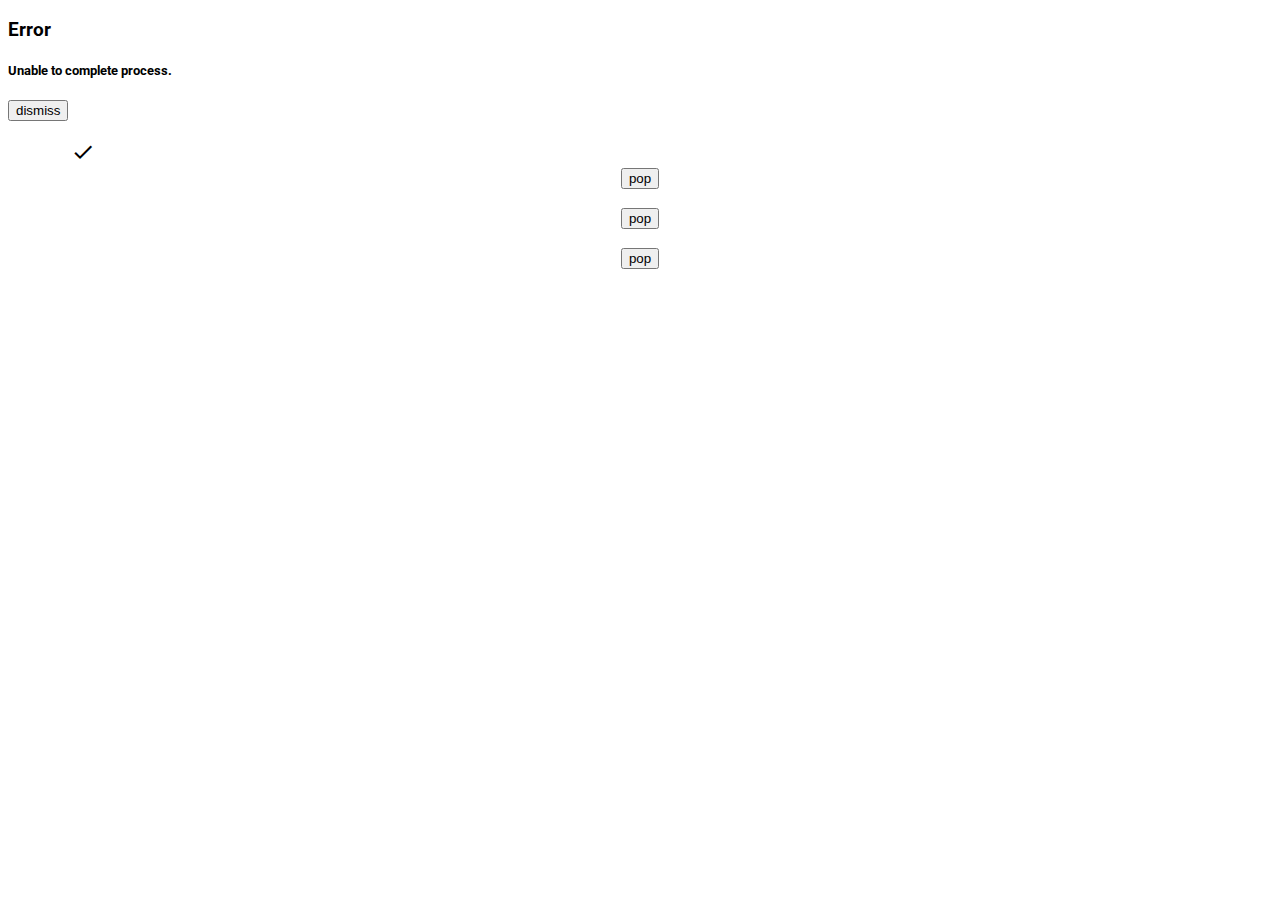
==== template/index.html @ 31eec6ba "east goast gang 🔥" ====
<!-- HTML -->
<!DOCTYPE html>
<html lang="en">
<head>
    <!---==== Meta ====--->
    <meta charset="UTF-8">
    <meta name="viewport" content="width=device-width, initial-scale=1.0">
    <title>Document</title>

    <!---==== CSS ====-->
    <!-- Eon Styles --><link rel="stylesheet" href="https://rohinarya12.github.io/eonstyles/new/eon.css">
    <!-- Animate --> <link rel="stylesheet" href="https://cdnjs.cloudflare.com/ajax/libs/animate.css/3.7.2/animate.min.css">
    <!-- Material Icons --><link rel="stylesheet" href="https://fonts.googleapis.com/icon?family=Material+Icons"> 
    <!-- Roboto Font--><link href="https://fonts.googleapis.com/css?family=Roboto:300,300i,400,400i,500,500i,700,700i|Roboto+Mono:300,400,700|Roboto+Slab:300,400,700" rel="stylesheet">
    <!-- Dameonite / Bootstrap--><link rel="stylesheet" href="daemonite/material.min.css">
    <!-- Waves --><link rel="stylesheet" href="daemonite/waves.min.css">
    <!-- Snackbar --><link rel="stylesheet" href="daemonite/snackbar.min.css">

</head>
<body id="body" style="font-family: Roboto">
    <!-- Preflight Modals-->
    <div class="modal fade bd-example-modal-sm" id="errorModal" tabindex="-1" role="dialog" aria-hidden="true"><div class="modal-dialog modal-sm" role="document"><div class="modal-content"><div class="modal-header"><h3>Error</h3></div><h5 id="erorrModalMsg" class="modal-body">Unable to complete process.</h5><div class="modal-footer"><button type="button" class="waves btn-old-text" data-dismiss="modal">dismiss</button></div></div></div></div>
    <div style="z-index: 20000049108509173268563785623467823478623478278997819871982498714;" class="modal fade bd-example-modal-sm" id="eonloaderelement" tabindex="-1" role="dialog" aria-hidden="true"><div class="modal-dialog modal-sm modal-dialog-centered" role="document"><div style="display: inline-block; border-radius: 400px; width: 150px" class="modal-content centered"><div class="modal-body"><center><div class="progress-circular"><div class="progress-circular-wrapper"><div class="progress-circular-inner"><div class="progress-circular-left"><div class="progress-circular-spinner"></div></div><div class="progress-circular-gap"></div><div class="progress-circular-right"><div class="progress-circular-spinner"></div></div></div></div></div></center></div></div></div></div>
    <div style="z-index: 20000049108509173268563785623467823478623478278997819871982498714;" class="modal fade bd-example-modal-sm" id="eondoneelement" tabindex="-1" role="dialog" aria-hidden="true"><div class="modal-dialog modal-sm modal-dialog-centered" role="document"><div style="display: inline-block; border-radius: 400px; width: 150px" class="modal-content centered"><div class="modal-body"><center><h1 id="doneleementicon" style="line-height: 0px; margin: 0px;" class="animated bounceIn"><i class="material-icons doneicon">done</i></h1></center></div></div></div></div>
<!-- ===========================--] Content [=================================== -->    

<!-- ok so we have got the lovely buttons -->

<div class="container centered">
    <div class="card">
        <div class="card-body">
            <center>
                <button class="eon-text animated fadeInUp">pop</button>
                <br><br>
                <button class="eon-outlined">pop</button>
                <br><br>
                <button class="eon-contained">pop</button>
            </center>
        </div>
    </div>
</div>

<!-- ===========================--] /Content [=================================== -->
    <!---==== JavaScript ====--->
    <!-- JQuery --><script src="https://code.jquery.com/jquery-3.3.1.slim.min.js"></script>
    <!-- Popper --><script src="https://cdnjs.cloudflare.com/ajax/libs/popper.js/1.14.3/umd/popper.min.js"></script>
    <!-- Bootstrap --><script src="https://stackpath.bootstrapcdn.com/bootstrap/4.1.1/js/bootstrap.min.js"></script>
    <!-- Eon Styles --><script src="https://rohinarya12.github.io/eonstyles/new/eon.js"></script>
    <!-- Daemonite --><script src="daemonite/material.min.js"></script>
    <!-- Waves --><script src="daemonite/waves.min.js"></script><script>addWaves();function addWaves(){ Waves.attach('.eon-contained', ['waves-button', 'waves-light']);Waves.attach('.eon-outlined', ['waves-button']);Waves.attach('.eon-text', ['waves-button']);var config = {duration: 250}; Waves.init(config);}</script>
    <!-- Snackbar --><script src="daemonite/snackbar.min.js"></script><style>.snackbar-container {padding-top: 8px !important;padding-bottom: 8px !important;border-radius: 8px !important;max-width: 8723789253786352614975678392738649502976483528059748327952px;}</style>

</body>
</html>
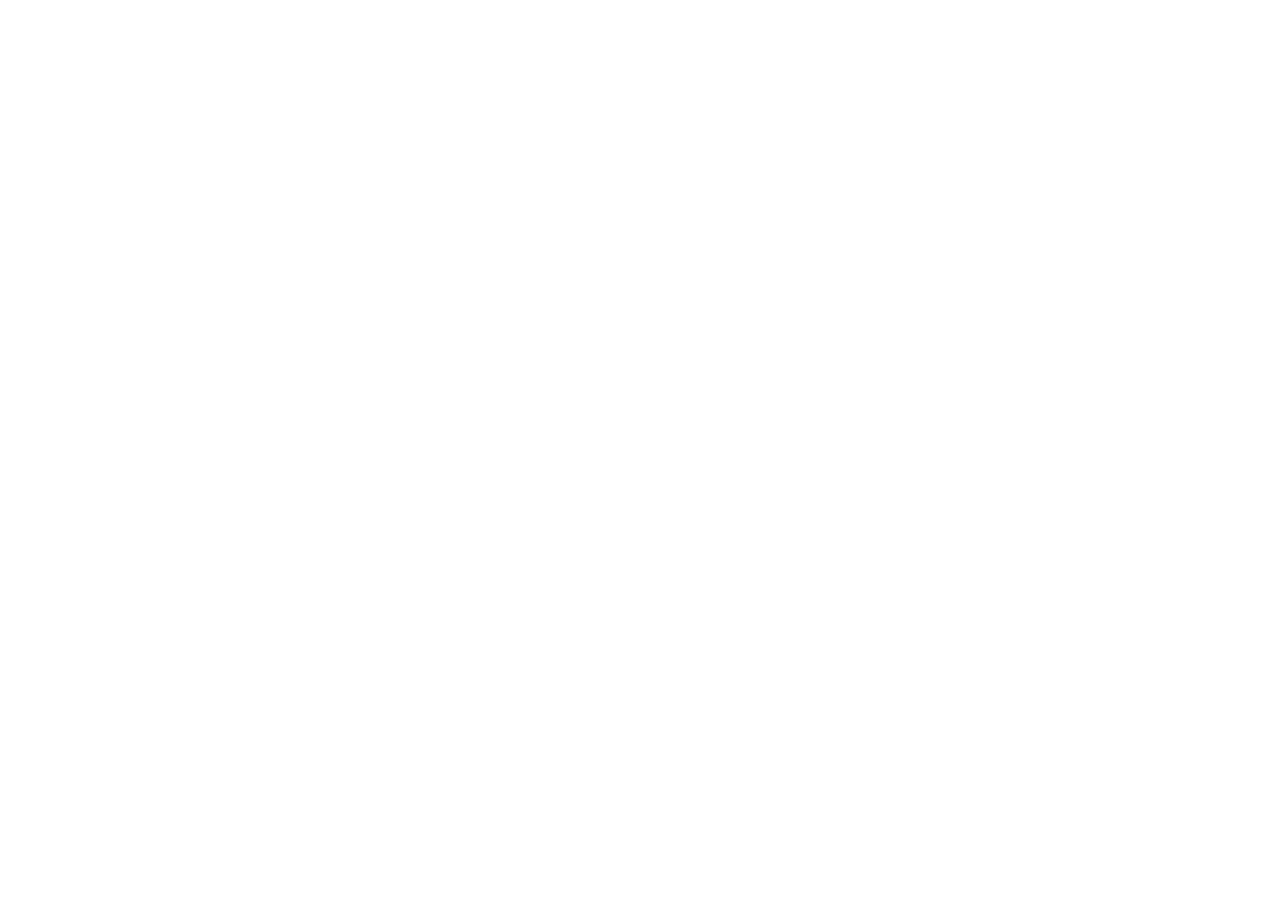
==== commit 9ee33e35: "Template" ====
--- a/template/index.html
+++ b/template/index.html
@@ -1,54 +1,40 @@
-<!-- HTML -->
 <!DOCTYPE html>
 <html lang="en">
 <head>
-    <!---==== Meta ====--->
     <meta charset="UTF-8">
     <meta name="viewport" content="width=device-width, initial-scale=1.0">
     <title>Document</title>
+    <!--=== CSS ===-->
+    <!-- Animate 4.0.0 Compat Ver --> <link rel="stylesheet" href="https://cdnjs.cloudflare.com/ajax/libs/animate.css/4.0.0/animate.compat.min.css">
+    <!-- Material Icons --> <link rel="stylesheet" href="https://fonts.googleapis.com/icon?family=Material+Icons"> 
+    <!-- Snackbar --> <link rel="stylesheet" href="https://eastcoastgang.github.io/style/release/cdn/snackbar.min.css">
+    <!-- Daemonite / Bootstrap --> <link rel="stylesheet" href="https://eastcoastgang.github.io/style/release/cdn/material.min.css">
+    <!-- Waves --> <link rel="stylesheet" href="https://eastcoastgang.github.io/style/release/cdn/waves.min.css">
 
-    <!---==== CSS ====-->
-    <!-- Eon Styles --><link rel="stylesheet" href="https://rohinarya12.github.io/eonstyles/new/eon.css">
-    <!-- Animate --> <link rel="stylesheet" href="https://cdnjs.cloudflare.com/ajax/libs/animate.css/3.7.2/animate.min.css">
-    <!-- Material Icons --><link rel="stylesheet" href="https://fonts.googleapis.com/icon?family=Material+Icons"> 
-    <!-- Roboto Font--><link href="https://fonts.googleapis.com/css?family=Roboto:300,300i,400,400i,500,500i,700,700i|Roboto+Mono:300,400,700|Roboto+Slab:300,400,700" rel="stylesheet">
-    <!-- Dameonite / Bootstrap--><link rel="stylesheet" href="daemonite/material.min.css">
-    <!-- Waves --><link rel="stylesheet" href="daemonite/waves.min.css">
-    <!-- Snackbar --><link rel="stylesheet" href="daemonite/snackbar.min.css">
-
+    <!-- East --> <link rel="stylesheet" href="https://eastcoastgang.github.io/style/release/east.css">
+    <!-- Baloo 2 Font --> <link href="https://fonts.googleapis.com/css2?family=Baloo+2:wght@400;500;600&display=swap" rel="stylesheet">
+    
+    <!-- Injected Theme --> <style id="InjectedTheme">:root {--s-b: rgb(255, 255, 255) !important;--s-1: rgba(255, 255, 255, 0.02) !important;--s-2: rgba(255, 255, 255, 1.00) !important;--s-3: rgba(255, 255, 255, 1.00) !important;--s-4: rgba(255, 255, 255, 1.00) !important;--s-5: rgba(255, 255, 255, 1.00) !important;--s-6: rgba(255, 255, 255, 1.00) !important;--s-7: rgba(255, 255, 255, 1.00) !important;--s-8: rgba(255, 255, 255, 1.00) !important;--primary: rgb(98, 0, 238) !important;--primary-hover: #7517fa !important;--primary-hover-variant: rgb(117, 23, 250, 0.05) !important;--primary-hover-variant-variant: rgb(117, 23, 250, 0.1) !important;--primary-variant: #3700B3 !important;--secondary: rgb(3, 218, 198) !important;--secondary-hover: #18e6d1 !important;--secondary-hover-variant: rgb(24, 230, 209, 0.05) !important;--secondary-hover-variant-variant: rgb(24, 230, 209, 0.1) !important;--secondary-variant: #018786 !important;     --e-0: rgba(0, 0, 0, 1.0) !important;--e-1: rgba(0, 0, 0, 0.87) !important;--e-2: rgba(0, 0, 0, 0.60) !important;--e-3: rgba(0, 0, 0, 0.38) !important;--e-4: rgba(0, 0, 0, 0.11) !important;--c-1: rgba(0, 0, 0, 0.02) !important;--c-2: rgba(0, 0, 0, 0.04) !important;--c-3: rgba(0, 0, 0, 0.06) !important;}</style>
 </head>
-<body id="body" style="font-family: Roboto">
+<body>
     <!-- Preflight Modals-->
-    <div class="modal fade bd-example-modal-sm" id="errorModal" tabindex="-1" role="dialog" aria-hidden="true"><div class="modal-dialog modal-sm" role="document"><div class="modal-content"><div class="modal-header"><h3>Error</h3></div><h5 id="erorrModalMsg" class="modal-body">Unable to complete process.</h5><div class="modal-footer"><button type="button" class="waves btn-old-text" data-dismiss="modal">dismiss</button></div></div></div></div>
+    
+    <div class="modal fade bd-example-modal-sm" id="errorModal" tabindex="-1" role="dialog" aria-hidden="true"><div class="modal-dialog modal-sm" role="document"><div class="modal-content"><div class="modalheader"><h3>Error</h3></div><div class="modalbody"><p id="erorrModalMsg"></p><button type="button" class="btn-contained-primary block" data-dismiss="modal">dismiss</button></div></div></div></div>
     <div style="z-index: 20000049108509173268563785623467823478623478278997819871982498714;" class="modal fade bd-example-modal-sm" id="eonloaderelement" tabindex="-1" role="dialog" aria-hidden="true"><div class="modal-dialog modal-sm modal-dialog-centered" role="document"><div style="display: inline-block; border-radius: 400px; width: 150px" class="modal-content centered"><div class="modal-body"><center><div class="progress-circular"><div class="progress-circular-wrapper"><div class="progress-circular-inner"><div class="progress-circular-left"><div class="progress-circular-spinner"></div></div><div class="progress-circular-gap"></div><div class="progress-circular-right"><div class="progress-circular-spinner"></div></div></div></div></div></center></div></div></div></div>
     <div style="z-index: 20000049108509173268563785623467823478623478278997819871982498714;" class="modal fade bd-example-modal-sm" id="eondoneelement" tabindex="-1" role="dialog" aria-hidden="true"><div class="modal-dialog modal-sm modal-dialog-centered" role="document"><div style="display: inline-block; border-radius: 400px; width: 150px" class="modal-content centered"><div class="modal-body"><center><h1 id="doneleementicon" style="line-height: 0px; margin: 0px;" class="animated bounceIn"><i class="material-icons doneicon">done</i></h1></center></div></div></div></div>
-<!-- ===========================--] Content [=================================== -->    
+    <div class="hidden animated fadeIn faster" id="bottom_sheet_background"></div>
 
-<!-- ok so we have got the lovely buttons -->
+   <!-- Content -->
 
-<div class="container centered">
-    <div class="card">
-        <div class="card-body">
-            <center>
-                <button class="eon-text animated fadeInUp">pop</button>
-                <br><br>
-                <button class="eon-outlined">pop</button>
-                <br><br>
-                <button class="eon-contained">pop</button>
-            </center>
-        </div>
-    </div>
-</div>
 
-<!-- ===========================--] /Content [=================================== -->
-    <!---==== JavaScript ====--->
-    <!-- JQuery --><script src="https://code.jquery.com/jquery-3.3.1.slim.min.js"></script>
-    <!-- Popper --><script src="https://cdnjs.cloudflare.com/ajax/libs/popper.js/1.14.3/umd/popper.min.js"></script>
-    <!-- Bootstrap --><script src="https://stackpath.bootstrapcdn.com/bootstrap/4.1.1/js/bootstrap.min.js"></script>
-    <!-- Eon Styles --><script src="https://rohinarya12.github.io/eonstyles/new/eon.js"></script>
-    <!-- Daemonite --><script src="daemonite/material.min.js"></script>
-    <!-- Waves --><script src="daemonite/waves.min.js"></script><script>addWaves();function addWaves(){ Waves.attach('.eon-contained', ['waves-button', 'waves-light']);Waves.attach('.eon-outlined', ['waves-button']);Waves.attach('.eon-text', ['waves-button']);var config = {duration: 250}; Waves.init(config);}</script>
-    <!-- Snackbar --><script src="daemonite/snackbar.min.js"></script><style>.snackbar-container {padding-top: 8px !important;padding-bottom: 8px !important;border-radius: 8px !important;max-width: 8723789253786352614975678392738649502976483528059748327952px;}</style>
-
+    <!--=== JavaScript ===-->
+    <!-- JQuery --> <script src="https://code.jquery.com/jquery-3.3.1.slim.min.js"></script>
+    <!-- Popper --> <script src="https://cdnjs.cloudflare.com/ajax/libs/popper.js/1.14.3/umd/popper.min.js"></script>
+    <!-- Bootstrap --> <script src="https://stackpath.bootstrapcdn.com/bootstrap/4.1.1/js/bootstrap.min.js"></script>
+    <!-- Daemonite --> <script src="https://eastcoastgang.github.io/style/release/cdn/material.min.js"></script>
+    <!-- Snackbar --> <script src="https://github.com/eastcoastgang/style/blob/master/release/cdn/snackbar.min.js"></script>
+    <!-- Ripplet --> <script src="https://cdn.jsdelivr.net/npm/ripplet.js@0.3.0/umd/ripplet-declarative.min.js"></script>
+    <!-- Waves --> <script src="https://eastcoastgang.github.io/style/release/cdn/waves.min.js"></script>
+    <!-- East --> <script src="https://eastcoastgang.github.io/style/release/east.js"></script>
 </body>
 </html>